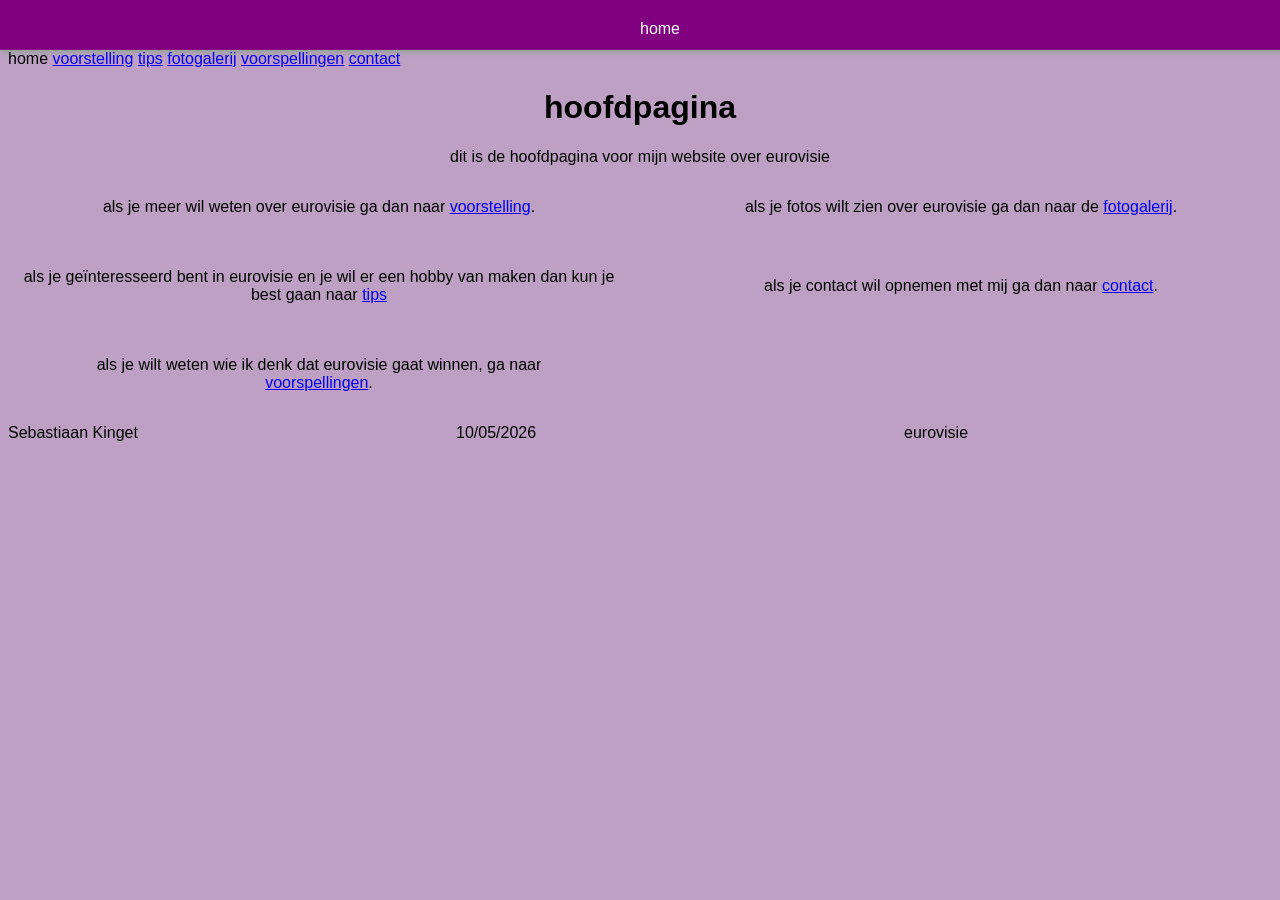
==== index.html @ c50cd396 "v1" ====
<!DOCTYPE html>
<html lang="en">

<head>
  <meta charset="UTF-8">
  <meta name="viewport" content="width=device-width, initial-scale=1.0">
  <title>home</title>
  <link rel="stylesheet" href="main.css">
</head>
<style>
  @media screen  and (min-width: 700px ) {
 .grid {

display: grid;
gap: 20px;
grid-template-columns: 1fr 1fr;
text-align: center;
place-items: center;
}
 style>

th, td {
padding: 15px; /* Adds space inside cells */
text-align: center;
}
}
</style>

<body>
  
  
<p>aaaa</p>


  <div class="navigatie">
    <a index>home</a>
    <a href="voorstelling.html">voorstelling</a>
    <a href="tips.html"> tips</a>
    <a href="fotogalarij.html"> fotogalerij</a>
    <a href="voorspellingen.html"> voorspellingen</a>
    <a href="contact.html"> contact</a>
    
  </div>


  <div class="header">home </div>
<div class="midden"><h1> hoofdpagina</h1></div>
<div class="midden" >
  <p>
dit is de hoofdpagina voor mijn website over eurovisie
</p>
</div>


<div class="grid" >
  <div class="midden" >  <p>als je meer wil weten over eurovisie ga dan naar <a href="voorstelling.html">voorstelling</a>.</p>
</div>
 <div class="midden" > <p> als je fotos wilt zien over eurovisie ga dan naar de <a href="fotogalarij.html"> fotogalerij</a>.</p>
</div>

 <div class="midden" > <p>als je geïnteresseerd bent in eurovisie en je wil er een hobby van maken dan kun je best gaan naar  <a href="tips.html"> tips</a></p>
</div>

 <div class="midden" ><p> als je contact wil opnemen met mij ga dan naar <a href="contact.html"> contact</a>.</p>
</div>
 <div class="midden" ><p> <p>als je wilt weten wie ik denk dat eurovisie gaat winnen, ga naar <br> <a href="voorspellingen.html"> voorspellingen</a>.</p>
</div>
</div>

  <div class="footer">
<p>Sebastiaan Kinget</p>
<p>10/05/2026</p>
<p>eurovisie</p>
</div>


</body>

</html>
---- main.css ----
body {

    background-color: #bea0c4;
    font-family: Arial, Helvetica, sans-serif;

}

.header {
    position: fixed;
    top: 0;
    left: 0;
    width: 100%;
    height: 10px;
    background-color: purple;
    color: white;
    text-align: center;
    padding: 20px 20px;
    box-shadow: 0 2px 5px hsla(115, 77%, 39%, 0.3);

}


.navigatie {
display: inline;
background: #bea0c4;
 box-sizing: border-box;
 
}


@media screen  and (min-width: 700px) {
   
    .footer {

    display: grid;
    gap: 20px;
    grid-template-columns: 1fr 1fr 1fr;
    height: 1px;
    align-items: center;
      

 
}
}
@media screen  and (max-width: 700px) {


    }
      .footer {

    display: grid;
    gap: 80px;
    grid-template-columns: 1fr 1fr 1fr;
    height: 1px;
}

.box1 {
    width: 93vw;
    height: 30vw;
    background-color: goldenrod;
text-align: center;
align-items: center;

    }
 @media screen and (min-width:700px) {
    
 
.box1 {
    width: 98vw;
    height: 4vw;
    background-color: goldenrod;
text-align: center;
align-items: center;
}

}
.midden{
    text-align: center;
}
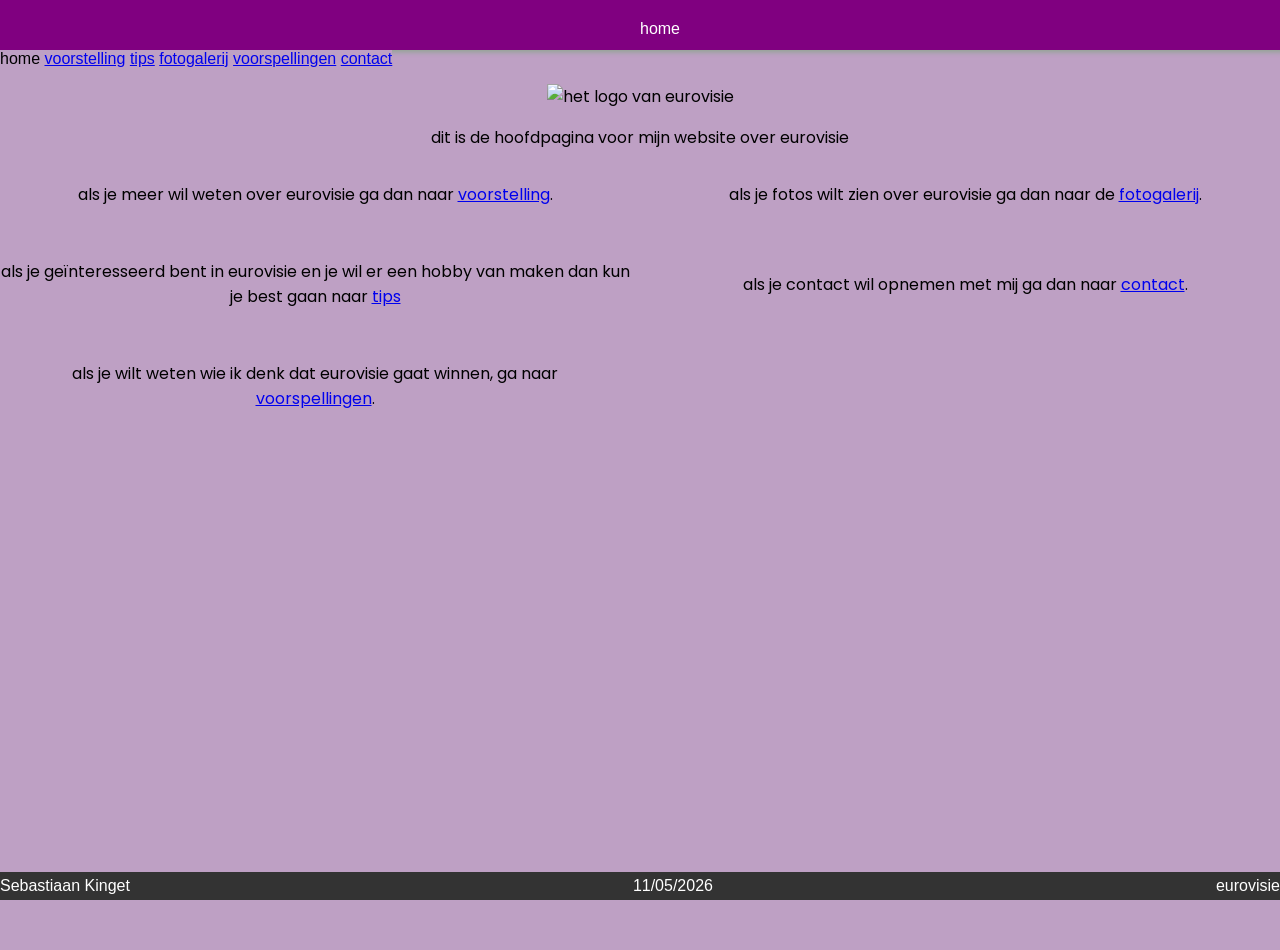
==== commit 4eb3e78a: "footer" ====
--- a/index.html
+++ b/index.html
@@ -5,31 +5,19 @@
   <meta charset="UTF-8">
   <meta name="viewport" content="width=device-width, initial-scale=1.0">
   <title>home</title>
+  <link href="https://fonts.googleapis.com/css2?family=Poppins:wght@400;600&display=swap" rel="stylesheet">
   <link rel="stylesheet" href="main.css">
+
 </head>
 <style>
-  @media screen  and (min-width: 700px ) {
- .grid {
 
-display: grid;
-gap: 20px;
-grid-template-columns: 1fr 1fr;
-text-align: center;
-place-items: center;
-}
- style>
-
-th, td {
-padding: 15px; /* Adds space inside cells */
-text-align: center;
-}
-}
 </style>
 
 <body>
-  
-  
-<p>aaaa</p>
+
+  <div class="header">home </div>
+  <p>aaaa</p>
+
 
 
   <div class="navigatie">
@@ -39,41 +27,58 @@
     <a href="fotogalarij.html"> fotogalerij</a>
     <a href="voorspellingen.html"> voorspellingen</a>
     <a href="contact.html"> contact</a>
-    
+
+  </div>
+
+<div id="container">
+  <main>
+  <br>
+  <div class="gridphotos"></div>
+
+  <div class="midden">
+    <figure class="grid-item"><img
+        srcset="Eurovision_Song_Contest_2025.svg.png, Eurovision_Song_Contest_2025.svg_LOW.png 2x"
+        src="Eurovision_Song_Contest_2025.svg.png" height="100" alt="het logo van eurovisie" />
+    </figure>
+  </div>
+
+  <div class="midden">
+    <p>
+      dit is de hoofdpagina voor mijn website over eurovisie
+    </p>
   </div>
 
 
-  <div class="header">home </div>
-<div class="midden"><h1> hoofdpagina</h1></div>
-<div class="midden" >
-  <p>
-dit is de hoofdpagina voor mijn website over eurovisie
-</p>
+  <div class="grid">
+    <div class="midden">
+      <p>als je meer wil weten over eurovisie ga dan naar <a href="voorstelling.html">voorstelling</a>.</p>
+    </div>
+    <div class="midden">
+      <p> als je fotos wilt zien over eurovisie ga dan naar de <a href="fotogalarij.html"> fotogalerij</a>.</p>
+    </div>
+
+    <div class="midden">
+      <p>als je geïnteresseerd bent in eurovisie en je wil er een hobby van maken dan kun je best gaan naar <a
+          href="tips.html"> tips</a></p>
+    </div>
+
+    <div class="midden">
+      <p> als je contact wil opnemen met mij ga dan naar <a href="contact.html"> contact</a>.</p>
+    </div>
+    <div class="midden">
+      <p>
+      <p>als je wilt weten wie ik denk dat eurovisie gaat winnen, ga naar <br> <a href="voorspellingen.html">
+          voorspellingen</a>.</p>
+    </div>
+  </div>
+</main>
+   <footer class="site-footer">
+      <div class="footer-links">Sebastiaan Kinget</div>
+      <div class="footer-center">11/05/2026</div>
+      <div class="footer-right">eurovisie</div>
+    </footer>
+
 </div>
-
-
-<div class="grid" >
-  <div class="midden" >  <p>als je meer wil weten over eurovisie ga dan naar <a href="voorstelling.html">voorstelling</a>.</p>
-</div>
- <div class="midden" > <p> als je fotos wilt zien over eurovisie ga dan naar de <a href="fotogalarij.html"> fotogalerij</a>.</p>
-</div>
-
- <div class="midden" > <p>als je geïnteresseerd bent in eurovisie en je wil er een hobby van maken dan kun je best gaan naar  <a href="tips.html"> tips</a></p>
-</div>
-
- <div class="midden" ><p> als je contact wil opnemen met mij ga dan naar <a href="contact.html"> contact</a>.</p>
-</div>
- <div class="midden" ><p> <p>als je wilt weten wie ik denk dat eurovisie gaat winnen, ga naar <br> <a href="voorspellingen.html"> voorspellingen</a>.</p>
-</div>
-</div>
-
-  <div class="footer">
-<p>Sebastiaan Kinget</p>
-<p>10/05/2026</p>
-<p>eurovisie</p>
-</div>
-
-
 </body>
 
 </html>
--- a/main.css
+++ b/main.css
@@ -1,7 +1,9 @@
 body {
 
     background-color: #bea0c4;
-    font-family: Arial, Helvetica, sans-serif;
+    font-family: arial, 'Poppins';
+    margin: 0;
+    height: 100%;
 
 }
 
@@ -21,59 +23,159 @@
 
 
 .navigatie {
-display: inline;
-background: #bea0c4;
- box-sizing: border-box;
- 
+    position: fixed;
+    display: inline;
+    background: #bea0c4;
+    box-sizing: border-box;
+
 }
 
+html,
+body {
+    margin: 0;
+    height: 100%;
+}
 
-@media screen  and (min-width: 700px) {
-   
-    .footer {
+#container {
+    display: flex;
+    flex-direction: column;
+    min-height: 100vh;
+}
 
-    display: grid;
-    gap: 20px;
-    grid-template-columns: 1fr 1fr 1fr;
-    height: 1px;
-    align-items: center;
-      
+.content {
+    flex: 1;
+}
 
- 
+main {
+    flex: 1;
 }
+
+.site-footer {
+    display: flex;
+    justify-content: space-between;
+    align-items: flex-start;
+    background-color: #333;
+    color: #fff;
+    padding: 5px 0px;
+    position: sticky;
+    bottom: 0;
 }
-@media screen  and (max-width: 700px) {
+
+.footer-left {
+    text-align: left;
+}
+
+.footer-center {
+    text-align: center;
+}
+
+.footer-right {
+    text-align: right;
+}
+
+@media (max-width: 768px) {
+    .site-footer {
+        text-align: center;
+        padding: 0px 0px;
+        font-size: 15px;
+        line-height: 1.2;
+    }
+}
+
+@media screen and (max-width: 700px) {
+    .site-footer {
+        text-align: center;
+        padding: 0px 0px;
+        font-size: 15px;
+        line-height: 1.2;
+
+    }
+
+}
+
+@media screen and (max-width: 700px) {
+    .box1 {
+        width: 93vw;
+        height: 30vw;
+        background-color: goldenrod;
+        text-align: center;
+        align-items: center;
+
+    }
 
 
-    }
-      .footer {
-
-    display: grid;
-    gap: 80px;
-    grid-template-columns: 1fr 1fr 1fr;
-    height: 1px;
 }
 
-.box1 {
-    width: 93vw;
-    height: 30vw;
-    background-color: goldenrod;
-text-align: center;
-align-items: center;
+@media screen and (min-width:700px) {
 
+
+    .box1 {
+        width: 98vw;
+        height: 4vw;
+        background-color: goldenrod;
+        text-align: center;
+        align-items: center;
     }
- @media screen and (min-width:700px) {
-    
- 
-.box1 {
-    width: 98vw;
-    height: 4vw;
-    background-color: goldenrod;
-text-align: center;
-align-items: center;
+
 }
 
+.midden {
+    text-align: center;
+    font-family: 'Poppins', sans-serif;
 }
-.midden{
-    text-align: center;
+
+@media screen and (min-width: 700px) {
+    .grid {
+
+        display: grid;
+        gap: 20px;
+        grid-template-columns: 1fr 1fr;
+        text-align: center;
+        place-items: center;
+    }
+
+    style>th,
+    td {
+        padding: 15px;
+        /* Adds space inside cells */
+        text-align: center;
+    }
 }
+
+@media screen and (min-width: 700px) {
+    .gridphotos {
+
+        display: grid;
+        gap: 20px;
+        grid-template-columns: 1fr 1fr 1fr;
+        text-align: center;
+        place-items: center;
+    }
+
+    style>th,
+    td {
+        padding: 15px;
+        /* Adds space inside cells */
+        text-align: center;
+    }
+
+}
+
+@media screen and (max-width: 700px) {
+    .gridphotos {
+
+        display: grid;
+        gap: 20px;
+        grid-template-columns: 1fr;
+        text-align: center;
+        place-items: center;
+    }
+
+    style>th,
+    td {
+        padding: 15px;
+        /* Adds space inside cells */
+        text-align: center;
+    }
+
+}
